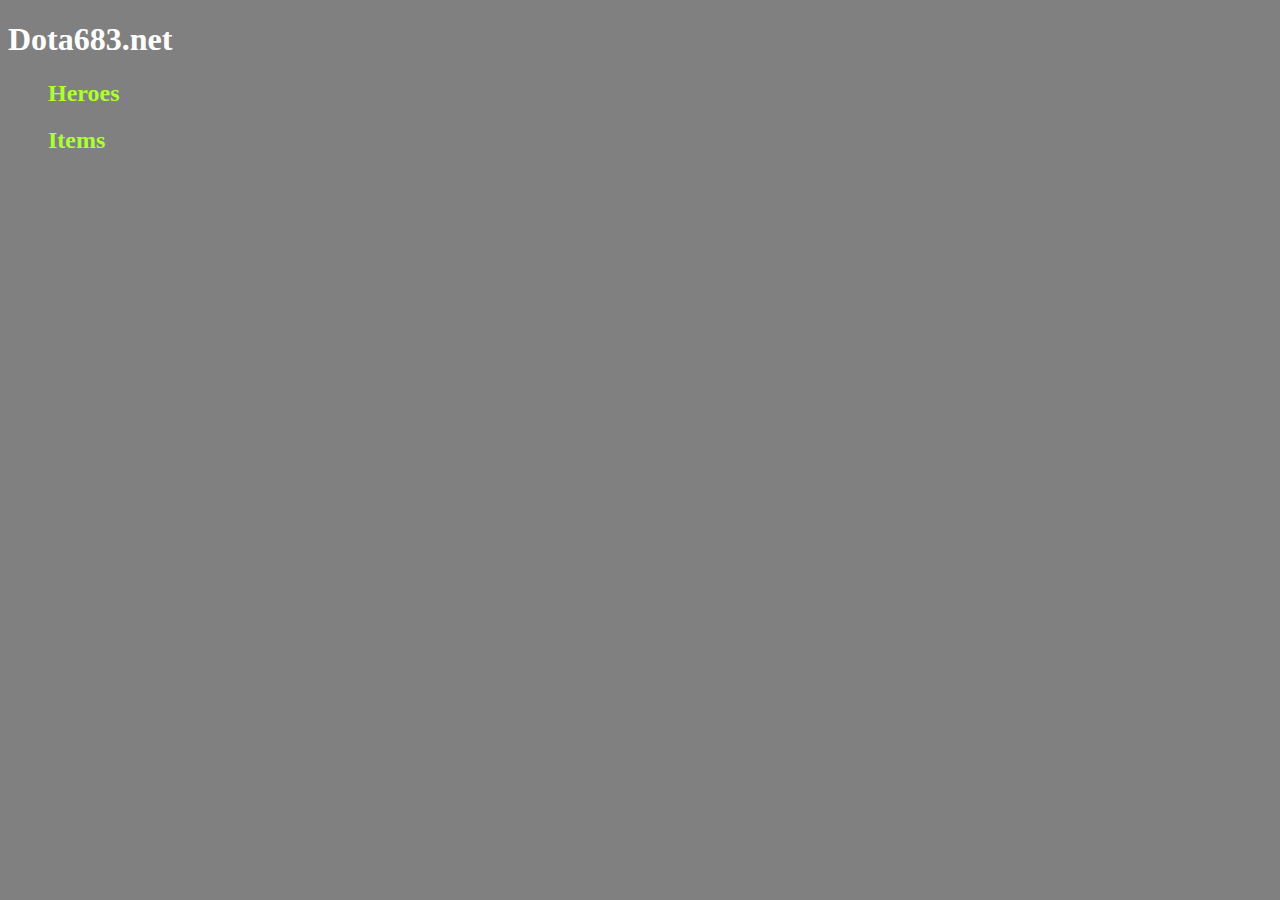
==== index.html @ e38e9f85 "-add" ====
<!DOCTYPE html>
<html>
<head>
	<meta charset="utf-8">
	<meta name="viewport" content="width=device-width, initial-scale=1">
	<title>Dota 6.83 hero guides</title>
	<link rel="stylesheet" type="text/css" href="main.css">
	<script async src="https://pagead2.googlesyndication.com/pagead/js/adsbygoogle.js?client=ca-pub-5120324712160710"
     crossorigin="anonymous"></script>
</head>
<body>
	<div class="list-of-heroes">
		<h1 id="logo"><a href="index.html">Dota683.net</a></h1>
		<!-- Navbar -->
		<nav>
			<ul>
				<li><h2><a href="heroes.html" style="color: greenyellow; text-decoration:none">Heroes</a></h2></li>
				<li><h2><a href="items.html" style="color: greenyellow; text-decoration:none;">Items</a></h2></li>
			</ul>
		</nav>
	</div>
</body>
</html>
---- main.css ----
body{
	background: grey;
	list-style: none;
}

#logo a{
	color: white;
	text-decoration: none;
}

.items{
	display: flex;
}

.item{
	border: 1px solid black;
}

ul{
	list-style: none;
}

.name{
	text-align: center;
}

nav{
	grid: row;
}

li{
	/* font-size: 33px; */
	/* position: absolute; */
	bottom: 14px;
}

ol li{
	font-size: 33px;
}

.list{
	text-align: center;
	margin-bottom: 75px;
	border: 5px solid black;
	padding: 5px;
	/*padding-left: 50px;*/
}


.list_info h2{
	text-align: center;
}

.list_info{
	margin-bottom: 75px;
	border: 5px solid black;
	padding: 5px;	
}

@media only screen and (min-width: 420px){
	img{
		margin: 2px;
	}
	img:hover{
		background-color: red;
	}
}
.center{
	display: block;
	margin-left: auto;
	margin-right: auto;
}
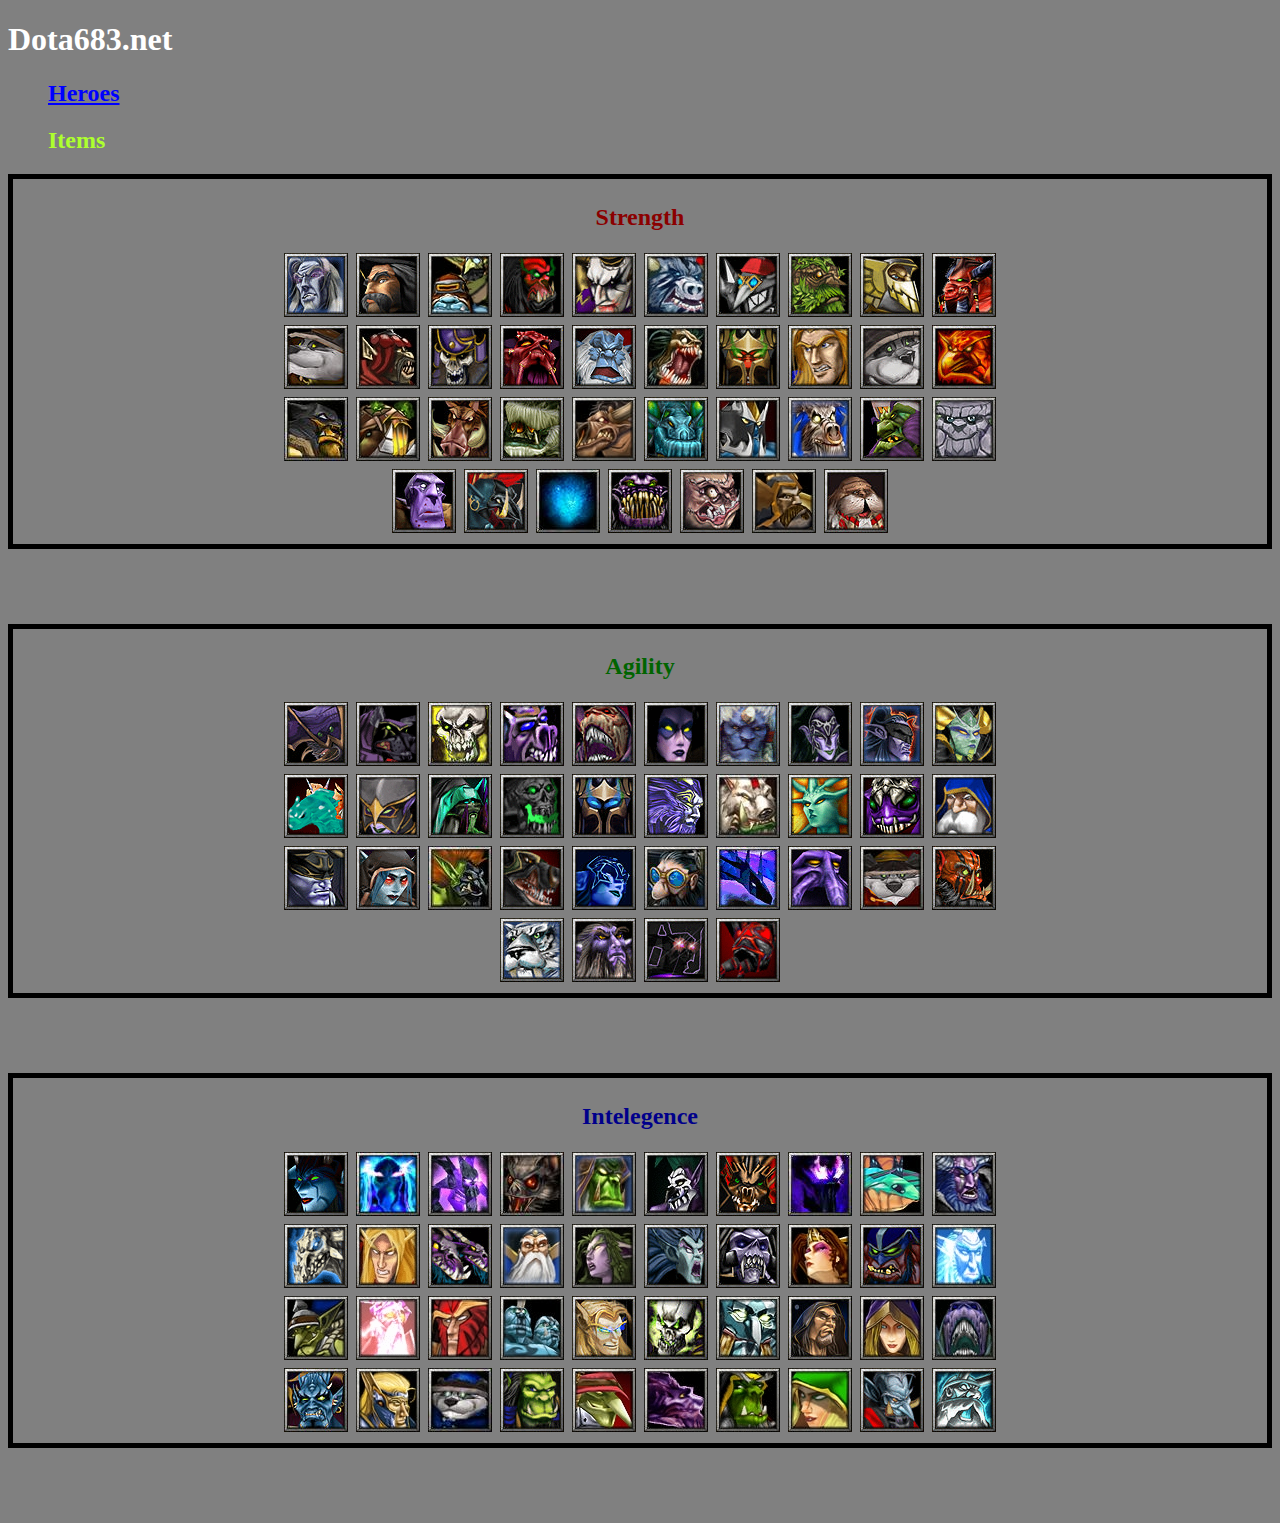
==== commit ceb74572: "." ====
--- a/index.html
+++ b/index.html
@@ -14,10 +14,168 @@
 		<!-- Navbar -->
 		<nav>
 			<ul>
-				<li><h2><a href="heroes.html" style="color: greenyellow; text-decoration:none">Heroes</a></h2></li>
-				<li><h2><a href="items.html" style="color: greenyellow; text-decoration:none;">Items</a></h2></li>
+				<li><h2 style="color: blue; text-decoration: underline;">Heroes</h2></li>
+				<li><h2 ><a href="items.html" style="color: greenyellow; text-decoration:none;">Items</a></h2></li>
 			</ul>
 		</nav>
+
+		<!-- Strength heroes list -->
+		<div class="list strength" style="color: darkred;">
+			<h2>Strength</h2>
+			<th>
+				<a href="infos/abaddon.html"><tbody><img alt="abaddon" src="images/heroes/Strength/aba.png"></tbody></a>
+				<a href=""><tbody><img src="images/heroes/Strength/admiral.png"></tbody></a>
+				<a href=""><tbody><img src="images/heroes/Strength/alc.png"></tbody></a>
+				<a href=""><tbody><img src="images/heroes/Strength/axe.png"></tbody></a>
+				<a href=""><tbody><img src="images/heroes/Strength/bala.png"></tbody></a>
+				<a href=""><tbody><img src="images/heroes/Strength/bara.png"></tbody></a>
+				<a href=""><tbody><img src="images/heroes/Strength/cloc.png"></tbody></a>
+				<a href=""><tbody><img src="images/heroes/Strength/derevo.png"></tbody></a>
+				<a href=""><tbody><img src="images/heroes/Strength/dk.png"></tbody></a>
+				<a href=""><tbody><img src="images/heroes/Strength/doom.png"></tbody></a>
+			</th>
+			<br>
+			<th>
+				<a href=""><tbody><img src="images/heroes/Strength/kaolin.png"></tbody></a>
+				<a href=""><tbody><img src="images/heroes/Strength/kent.png"></tbody></a>
+				<a href=""><tbody><img src="images/heroes/Strength/leoric.png"></tbody></a>
+				<a href=""><tbody><img src="images/heroes/Strength/lycan.png"></tbody></a>
+				<a href=""><tbody><img src="images/heroes/Strength/magnus.png"></tbody></a>
+				<a href=""><tbody><img src="images/heroes/Strength/naix.png"></tbody></a>
+				<a href=""><tbody><img src="images/heroes/Strength/nessai.png"></tbody></a>
+				<a href=""><tbody><img src="images/heroes/Strength/omnik.png"></tbody></a>
+				<a href=""><tbody><img src="images/heroes/Strength/panda.png"></tbody></a>
+				<a href=""><tbody><img src="images/heroes/Strength/phoenix.png"></tbody></a>
+
+			</th>
+			<br>
+			<th>
+				<a href=""><tbody><img src="images/heroes/Strength/rexxar.png"></tbody></a>
+				<a href=""><tbody><img src="images/heroes/Strength/rezak.png"></tbody></a>
+				<a href=""><tbody><img src="images/heroes/Strength/rigwarl.png"></tbody></a>
+				<a href=""><tbody><img src="images/heroes/Strength/scorp.png"></tbody></a>
+				<a href=""><tbody><img src="images/heroes/Strength/shaker.png"></tbody></a>
+				<a href=""><tbody><img src="images/heroes/Strength/slardar.png"></tbody></a>
+				<a href=""><tbody><img src="images/heroes/Strength/sven.png"></tbody></a>
+				<a href=""><tbody><img src="images/heroes/Strength/tauren.png"></tbody></a>
+				<a href=""><tbody><img src="images/heroes/Strength/tide.png"></tbody></a>
+				<a href=""><tbody><img src="images/heroes/Strength/tiny.png"></tbody></a>
+			</th>
+			<br>
+			<th>
+				<a href=""><tbody><img src="images/heroes/Strength/zombie.png"></tbody></a>
+				<a href=""><tbody><img src="images/heroes/Strength/husk.png"></tbody></a>
+				<a href=""><tbody><img src="images/heroes/Strength/io.png"></tbody></a>
+				<a href=""><tbody><img src="images/heroes/Strength/pit.png"></tbody></a>
+				<a href=""><tbody><img src="images/heroes/Strength/pudge.png"></tbody></a>
+				<a href=""><tbody><img src="images/heroes/Strength/tresdin.png"></tbody></a>
+				<a href=""><tbody><img src="images/heroes/Strength/tuskar.png"></tbody></a>
+			</th>
+		</div>
+		<!-- Agility heroes list -->
+		<div class="list agility" style="color: darkgreen;">
+			<h2>Agility</h2>
+			<th>
+				<a href="infos/anubarak.html"><tbody><img src="images/heroes/Agility/anubarak.png"></tbody></a>
+				<a href=""><tbody><img src="images/heroes/Agility/arc.png"></tbody></a>
+				<a href=""><tbody><img src="images/heroes/Agility/bone.png"></tbody></a>
+				<a href=""><tbody><img src="images/heroes/Agility/geo.png"></tbody></a>
+				<a href=""><tbody><img src="images/heroes/Agility/gondar.png"></tbody></a>
+				<a href=""><tbody><img src="images/heroes/Agility/lanaya.png"></tbody></a>
+				<a href=""><tbody><img src="images/heroes/Agility/lancer.png"></tbody></a>
+				<a href=""><tbody><img src="images/heroes/Agility/luna.png"></tbody></a>
+				<a href=""><tbody><img src="images/heroes/Agility/magina.png"></tbody></a>
+				<a href=""><tbody><img src="images/heroes/Agility/medusa.png"></tbody></a>
+			</th>
+			<br>
+			<th>
+				<a href=""><tbody><img src="images/heroes/Agility/morph.png"></tbody></a>
+				<a href=""><tbody><img src="images/heroes/Agility/morta.png"></tbody></a>
+				<a href=""><tbody><img src="images/heroes/Agility/nerub.png"></tbody></a>
+				<a href=""><tbody><img src="images/heroes/Agility/never.png"></tbody></a>
+				<a href=""><tbody><img src="images/heroes/Agility/razor.png"></tbody></a>
+				<a href=""><tbody><img src="images/heroes/Agility/rikimaru.png"></tbody></a>
+				<a href=""><tbody><img src="images/heroes/Agility/siker.png"></tbody></a>
+				<a href=""><tbody><img src="images/heroes/Agility/sirena.png"></tbody></a>
+				<a href=""><tbody><img src="images/heroes/Agility/slark.png"></tbody></a>
+				<a href=""><tbody><img src="images/heroes/Agility/sniper.png"></tbody>	</a>
+			</th>
+			<br>
+			<th>
+				<a href=""><tbody><img src="images/heroes/Agility/terror.png"></tbody></a>
+				<a href=""><tbody><img src="images/heroes/Agility/traxa.png"></tbody></a>
+				<a href=""><tbody><img src="images/heroes/Agility/troll.png"></tbody></a>
+				<a href=""><tbody><img src="images/heroes/Agility/ursa.png"></tbody></a>
+				<a href=""><tbody><img src="images/heroes/Agility/venga.png"></tbody></a>
+				<a href=""><tbody><img src="images/heroes/Agility/vert.png"></tbody></a>
+				<a href=""><tbody><img src="images/heroes/Agility/viper.png"></tbody></a>
+				<a href=""><tbody><img src="images/heroes/Agility/void.png"></tbody></a>
+				<a href=""><tbody><img src="images/heroes/Agility/xin.png"></tbody></a>
+				<a href=""><tbody><img src="images/heroes/Agility/yura.png"></tbody></a>
+			</th>
+			<br>
+			<th>
+				<a href=""><tbody><img src="images/heroes/Agility/mirana.png"></tbody></a>
+				<a href=""><tbody><img src="images/heroes/Agility/misha.png"></tbody></a>
+				<a href=""><tbody><img src="images/heroes/Agility/spectra.png"></tbody></a>
+				<a href=""><tbody><img src="images/heroes/Agility/spider.png"></tbody></a>
+			</th>
+		</div>
+		<!-- Intelegence heroes list -->
+		<div class="list intelegence" style="color: darkblue;">
+			<h2>Intelegence</h2>
+			<th>
+				<a href=""><tbody><img src="images/heroes/Intelegence/akasha.png"></tbody></a>
+				<a href=""><tbody><img src="images/heroes/Intelegence/aparat.png"></tbody></a>
+				<a href=""><tbody><img src="images/heroes/Intelegence/bane.png"></tbody></a>
+				<a href=""><tbody><img src="images/heroes/Intelegence/bat.png"></tbody></a>
+				<a href=""><tbody><img src="images/heroes/Intelegence/chen.png"></tbody></a>
+				<a href=""><tbody><img src="images/heroes/Intelegence/dazzle.png"></tbody></a>
+				<a href=""><tbody><img src="images/heroes/Intelegence/destr.png"></tbody></a>
+				<a href=""><tbody><img src="images/heroes/Intelegence/enigma.png"></tbody></a>
+				<a href=""><tbody><img src="images/heroes/Intelegence/fly.png"></tbody></a>
+				<a href=""><tbody><img src="images/heroes/Intelegence/fura.png"></tbody></a>
+			</th>
+			<br>
+			<th>
+				<a href=""><tbody><img src="images/heroes/Intelegence/ice-dragon.png"></tbody></a>
+				<a href=""><tbody><img src="images/heroes/Intelegence/invoker.png"></tbody></a>
+				<a href=""><tbody><img src="images/heroes/Intelegence/jakiro.png"></tbody></a>
+				<a href=""><tbody><img src="images/heroes/Intelegence/kotel.png"></tbody></a>
+				<a href=""><tbody><img src="images/heroes/Intelegence/koza.png"></tbody></a>
+				<a href=""><tbody><img src="images/heroes/Intelegence/krobleus.png"></tbody></a>
+				<a href=""><tbody><img src="images/heroes/Intelegence/lich.png"></tbody></a>
+				<a href=""><tbody><img src="images/heroes/Intelegence/lina.png"></tbody></a>
+				<a href=""><tbody><img src="images/heroes/Intelegence/lion.png"></tbody></a>
+				<a href=""><tbody><img src="images/heroes/Intelegence/loss.png"></tbody></a>
+			</th>
+			<br>
+			<th>
+				<a href=""><tbody><img src="images/heroes/Intelegence/miner.png"></tbody></a>
+				<a href=""><tbody><img src="images/heroes/Intelegence/necr.png"></tbody></a>
+				<a href=""><tbody><img src="images/heroes/Intelegence/nort.png"></tbody></a>
+				<a href=""><tbody><img src="images/heroes/Intelegence/ogr-mag.png"></tbody></a>
+				<a href=""><tbody><img src="images/heroes/Intelegence/oracle.png"></tbody></a>
+				<a href=""><tbody><img src="images/heroes/Intelegence/pugna.png"></tbody></a>
+				<a href=""><tbody><img src="images/heroes/Intelegence/rasta.png"></tbody></a>
+				<a href=""><tbody><img src="images/heroes/Intelegence/rubik.png"></tbody></a>
+				<a href=""><tbody><img src="images/heroes/Intelegence/rylai.png"></tbody></a>
+				<a href=""><tbody><img src="images/heroes/Intelegence/seer.png"></tbody></a>
+			</th>
+			<br>
+			<th>
+				<a href=""><tbody><img src="images/heroes/Intelegence/shadow-demon.png"></tbody></a>
+				<a href=""><tbody><img src="images/heroes/Intelegence/sky.png"></tbody></a>
+				<a href=""><tbody><img src="images/heroes/Intelegence/storm.png"></tbody></a>
+				<a href=""><tbody><img src="images/heroes/Intelegence/thrall.png"></tbody></a>
+				<a href=""><tbody><img src="images/heroes/Intelegence/tinker.png"></tbody></a>
+				<a href=""><tbody><img src="images/heroes/Intelegence/visage.png"></tbody></a>
+				<a href=""><tbody><img src="images/heroes/Intelegence/warlock.png"></tbody></a>
+				<a href=""><tbody><img src="images/heroes/Intelegence/winda.png"></tbody></a>
+				<a href=""><tbody><img src="images/heroes/Intelegence/witch-doctor.png"></tbody></a>
+				<a href=""><tbody><img src="images/heroes/Intelegence/zeus.png"></tbody></a>
+			</th>
+		</div>
 	</div>
 </body>
 </html>
--- a/main.css
+++ b/main.css
@@ -70,4 +70,8 @@
 	display: block;
 	margin-left: auto;
 	margin-right: auto;
+}
+
+.level img{
+	width: 48px;
 }